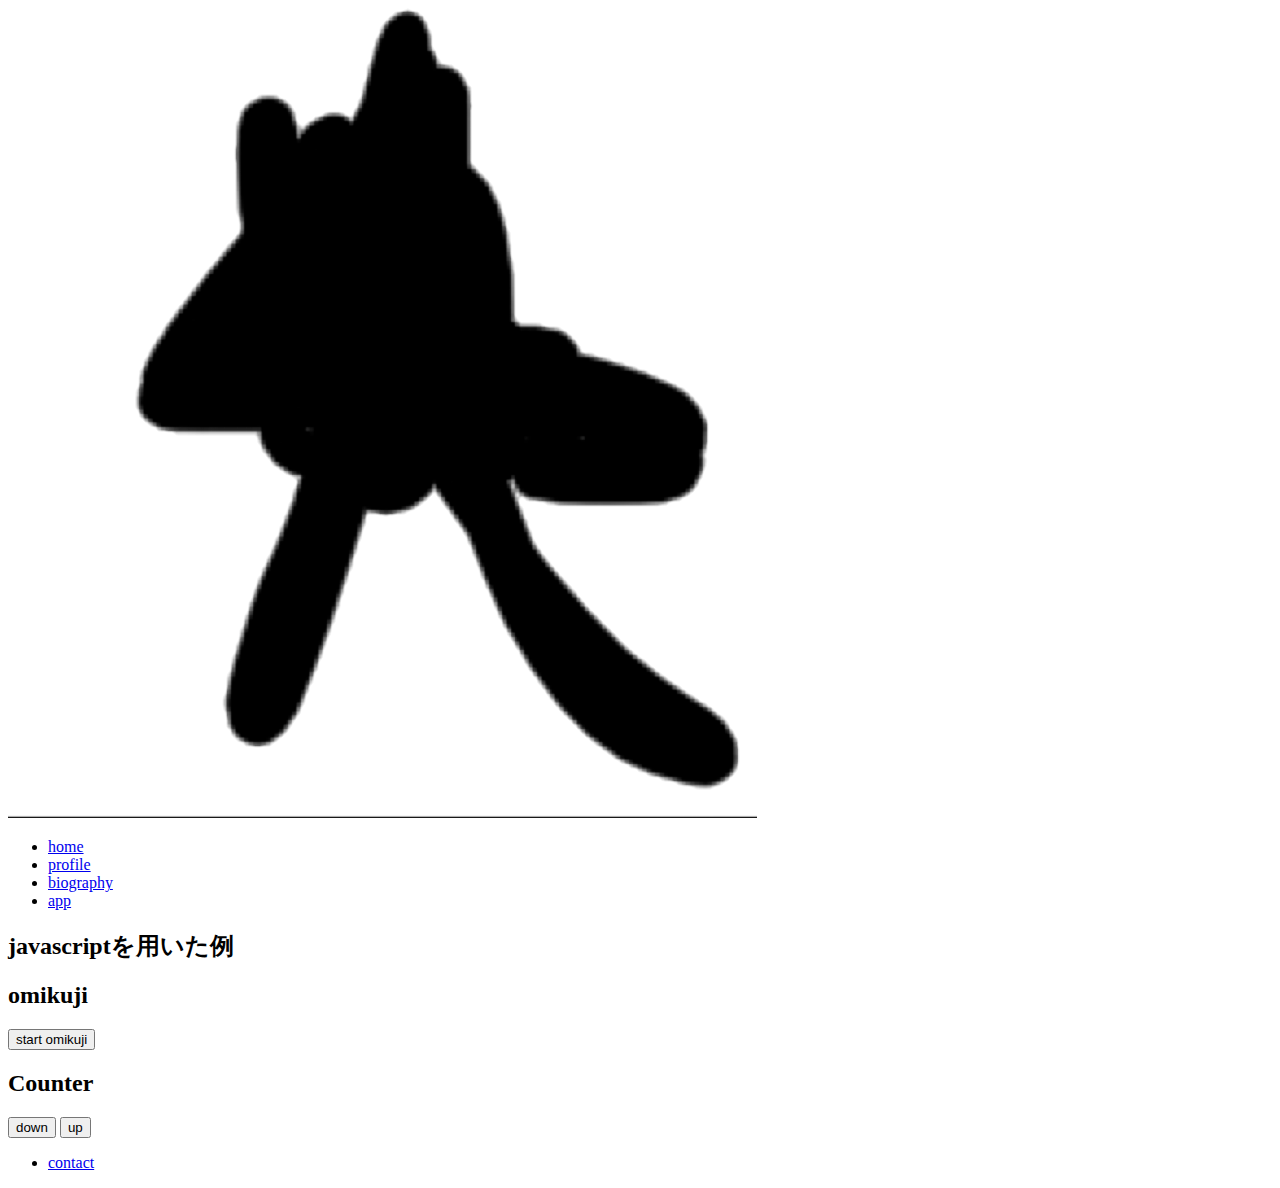
==== app.html @ 4df21cbf "Create app.html" ====
<!DOCTYPE html>
<html lang="en" dir="ltr">
  <head>
    <meta charset="utf-8">
    <link rel="stylesheet" href="app.css">
    <link rel="stylesheet" href="header.css">
    <link rel="stylesheet" href="footer.css">
    <title></title>
  </head>
  <body>
    <header class="header">
      <div class="logo"><img src="IMG_6260.PNG" alt="" id=logo></div>
      <nav class="global-nav">
        <ul class="global-nav__list">
          <li class="global-nav__item"><a href="home.html">home</a></li>
          <li class="global-nav__item"><a href="profile.html">profile</a></li>
          <li class="global-nav__item"><a href="biography.html">biography</a></li>
          <li class="global-nav__item"><a href="app.html">app</a></li>
        </ul>
      </nav>
      <div class="hamburger" id="js-hamburger">
        <span class="hamburger__line hamburger__line--1"></span>
        <span class="hamburger__line hamburger__line--2"></span>
        <span class="hamburger__line hamburger__line--3"></span>
      </div>
      <div class="black-bg" id="js-black-bg"></div>

    </header>

    <main>
      <div class="app_desc">
        <h2>javascriptを用いた例</h2>
      </div>
      <div class="app_content">

        <div class="omikuji">
          <h2>omikuji</h2>
          <button id = "btn">start omikuji</button>
          <div id ="disp"></div></div>

          <div class="counter">
            <h2>Counter</h2>
            <div id="disp-count"></div>
            <button id = "down">down</button>
            <button id = "up">up</button>
          </div>
        </div>
      </main>

      <footer>
        <div class="footer_content">
        <ul>
          <li><a href="contact.html">contact</a></li>
        </ul>
      </div>
      </footer>

<script>
var omikuji =["大吉","中吉","小吉","凶"];
var btn = document.getElementById("btn") ;
var disp =document.getElementById("disp");
var num = 0 ;

btn.addEventListener("click",function(){
 var num =  Math.floor(Math.random()*omikuji.length);
 disp.innerHTML = omikuji[num];

 if(omikuji[num]=="大吉"){
  alert("おめでとう");}
 else if (omikuji[num]=="凶"){
  alert("どんまい");}
else{alert("ふつう");}

})

var disp_count = document.getElementById("disp-count");
var up =document.getElementById("up");
var down = document.getElementById("down");
//alert(disp_count);←これは確認の時に使う
var count = 0 ;
up.addEventListener("click" , function(){
  count += 1 ;
  disp_count.innerHTML = count ;
})
down.addEventListener("click" , function(){
count -= 1 ;
disp_count.innerHTML = count ;
})

function toggleNav() {
var body = document.body;
var hamburger = document.getElementById('js-hamburger');
var blackBg = document.getElementById('js-black-bg');

hamburger.addEventListener('click', function() {
  body.classList.toggle('nav-open');
});
blackBg.addEventListener('click', function() {
  body.classList.remove('nav-open');
});
}
toggleNav();
</script>
  </body>
</html>
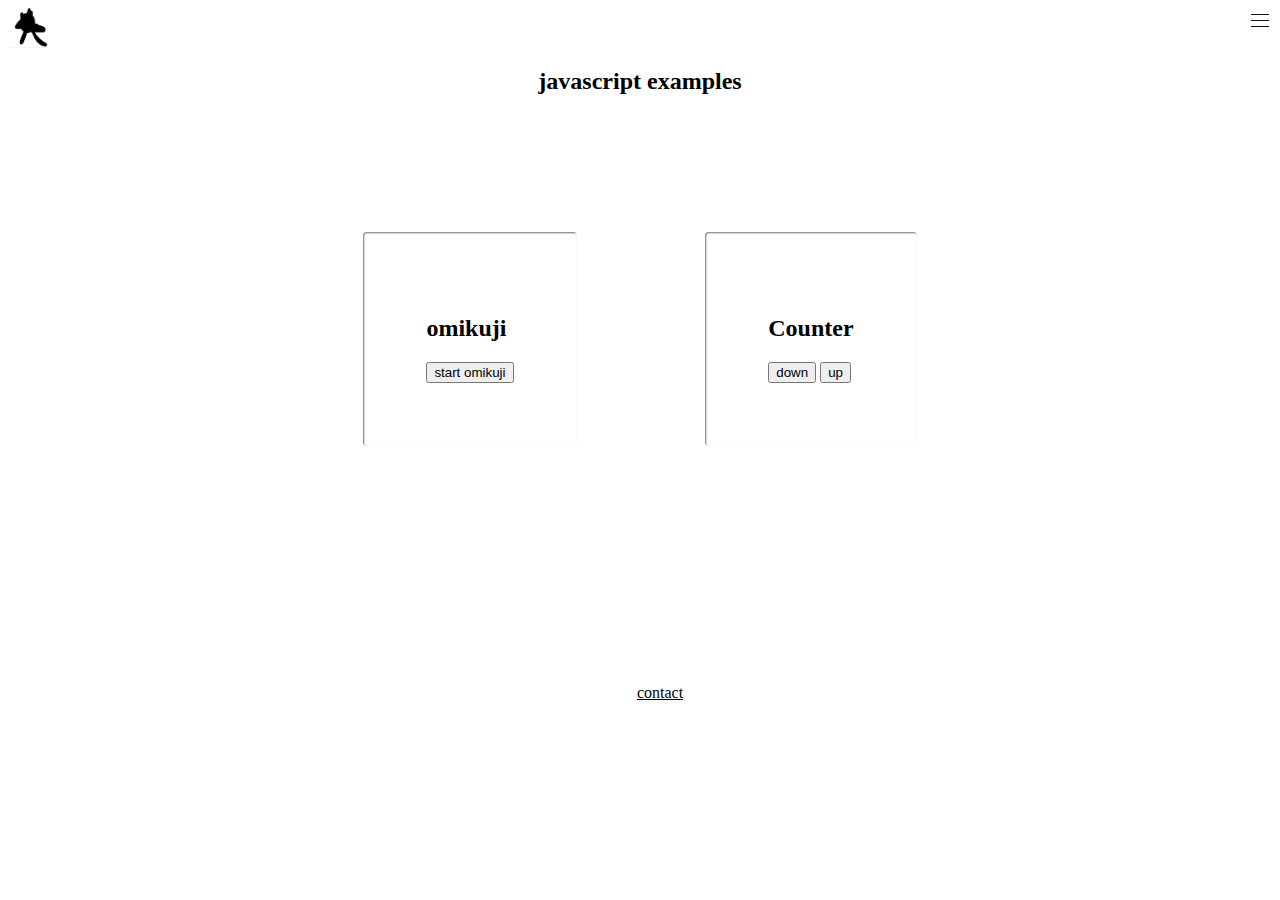
==== commit a81c8c1b: "Update app.html" ====
--- a/app.html
+++ b/app.html
@@ -29,7 +29,7 @@
 
     <main>
       <div class="app_desc">
-        <h2>javascriptを用いた例</h2>
+        <h2>javascript examples</h2>
       </div>
       <div class="app_content">
 
@@ -76,7 +76,7 @@
 var disp_count = document.getElementById("disp-count");
 var up =document.getElementById("up");
 var down = document.getElementById("down");
-//alert(disp_count);←これは確認の時に使う
+//alert(disp_count);←これは確認の時に使う(?)
 var count = 0 ;
 up.addEventListener("click" , function(){
   count += 1 ;
--- a/app.css
+++ b/app.css
@@ -0,0 +1,51 @@
+main{
+  position: relative;
+  height: 600px;
+  background: white;
+  max-width: 100%;
+}
+
+.app_desc{
+  height: 100px;
+
+}
+
+.app_desc h2{
+  text-align: center;
+}
+
+.app_content{
+  display: flex;
+  align-items: center;
+  justify-content: center;
+  max-width: 100%;
+  max-height: 400px;
+}
+
+.omikuji{
+  border: 1px solid #ffffff;
+	box-shadow: 1px 1px 2px 0 #707070 inset;
+	border-radius: 4px;
+  padding:5%;
+  margin: 5%;
+}
+
+.counter{
+
+  border: 1px solid #ffffff;
+	box-shadow: 1px 1px 2px 0 #707070 inset;
+	border-radius: 4px;
+  padding:5%;
+  margin: 5%;
+}
+
+#disp_count{
+  display: flex;
+  display: inline-block;
+}
+
+@media (max-width:768px) {
+  .app_content{
+    flex-direction: column;
+  }
+}
--- a/header.css
+++ b/header.css
@@ -0,0 +1,102 @@
+#logo{
+  height:40px;
+  width:40px;
+}
+
+
+
+.header {
+  z-index: 9999;
+  justify-content: space-between;
+  width:100%;
+  height: 40px;
+  background-color:white;
+}
+.global-nav {
+  position: fixed;
+  right: -320px;
+  top: 0;
+  width: 300px;
+  height: 1000px;
+  padding-top: 40px;
+  background-color: white;
+  z-index: 200;
+}
+.hamburger {
+  position: absolute;
+  right: 0;
+  top: 0;
+  width: 40px;
+  height: 40px;
+  cursor: pointer;
+  z-index: 300;
+}
+.global-nav__list {
+  margin: 0;
+  padding: 0;
+  list-style: none;
+}
+.global-nav__item {
+  text-align: center;
+  padding: 0 14px;
+}
+.global-nav__item a {
+  display: block;
+  padding: 8px 0;
+  border-bottom: 1px solid #eee;
+  text-decoration: none;
+  color: #111;
+}
+.global-nav__item a:hover {
+  background-color: #eee;
+}
+.hamburger__line {
+  position: absolute;
+  left: 11px;
+  width: 18px;
+  height: 1px;
+  background-color: #111;
+  transition: all .6s;
+}
+.hamburger__line--1 {
+  top: 14px;
+}
+.hamburger__line--2 {
+  top: 20px;
+}
+.hamburger__line--3 {
+  top: 26px;
+}
+.black-bg {
+  position: fixed;
+  left: 0;
+  top: 0;
+  width: 100vw;
+  height: 100vh;
+  z-index: 100;
+  background-color: #000;
+  opacity: 0;
+  visibility: hidden;
+  transition: all .6s;
+  cursor: pointer;
+}
+
+.nav-open .global-nav {
+  right: 0;
+}
+.nav-open .black-bg {
+  opacity: .8;
+  visibility: visible;
+}
+.nav-open .hamburger__line--1 {
+  transform: rotate(45deg);
+  top: 20px;
+}
+.nav-open .hamburger__line--2 {
+  width: 0;
+  left: 50%;
+}
+.nav-open .hamburger__line--3 {
+  transform: rotate(-45deg);
+  top: 20px;
+}
--- a/footer.css
+++ b/footer.css
@@ -0,0 +1,19 @@
+footer{
+  height:50px;
+  background: white;
+}
+
+.footer_content{
+  align-items: center;
+  justify-content: center;
+  text-align: center;
+}
+
+footer li{
+  text-align: center;
+  display: inline-block;
+}
+
+footer a{
+  color:black;
+}
